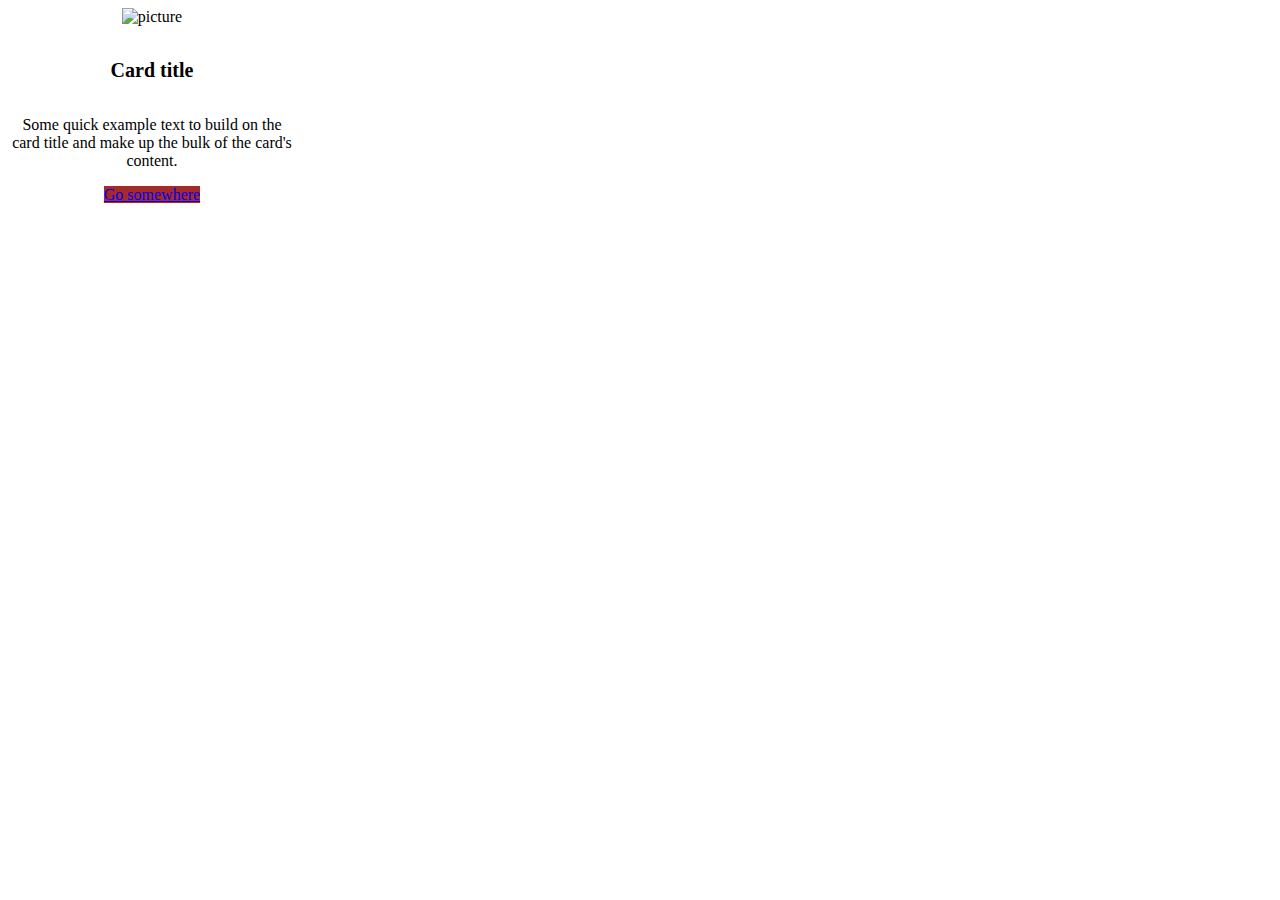
==== card.html @ f6e2ee33 "commit 12/10/21" ====
<!DOCTYPE html>
<html lang="en">
<head>
    <meta charset="UTF-8">
    <meta http-equiv="X-UA-Compatible" content="IE=edge">
    <meta name="viewport" content="width=device-width, initial-scale=1.0">
    <title>Document</title>
    <!-- CSS only -->
<link href="https://cdn.jsdelivr.net/npm/bootstrap@5.1.3/dist/css/bootstrap.min.css" rel="stylesheet" integrity="sha384-1BmE4kWBq78iYhFldvKuhfTAU6auU8tT94WrHftjDbrCEXSU1oBoqyl2QvZ6jIW3" crossorigin="anonymous">
<link href="styles.css" rel="stylesheet">
</head>
<body>
    <div class="card" style="width: 18rem;">
  <img src="https://picsum.photos/500" class="card-img-top" alt="picture">
  <div class="card-body">
    <h5 class="card-title">Card title</h5>
    <p class="card-text">Some quick example text to build on the card title and make up the bulk of the card's content.</p>
    <a href="#" class="btn btn-primary">Go somewhere</a>
  </div>
</div>
<!-- JavaScript Bundle with Popper -->
<script src="https://cdn.jsdelivr.net/npm/bootstrap@5.1.3/dist/js/bootstrap.bundle.min.js" integrity="sha384-ka7Sk0Gln4gmtz2MlQnikT1wXgYsOg+OMhuP+IlRH9sENBO0LRn5q+8nbTov4+1p" crossorigin="anonymous"></script>

</body>
</html>
---- styles.css ----
.body{
    margin:0;
}
.card {
    text-align: center;
}
.btn-primary {
    background-color:brown;
}
.card-title {
    font-size: 20px;
    font-weight: bold;
}
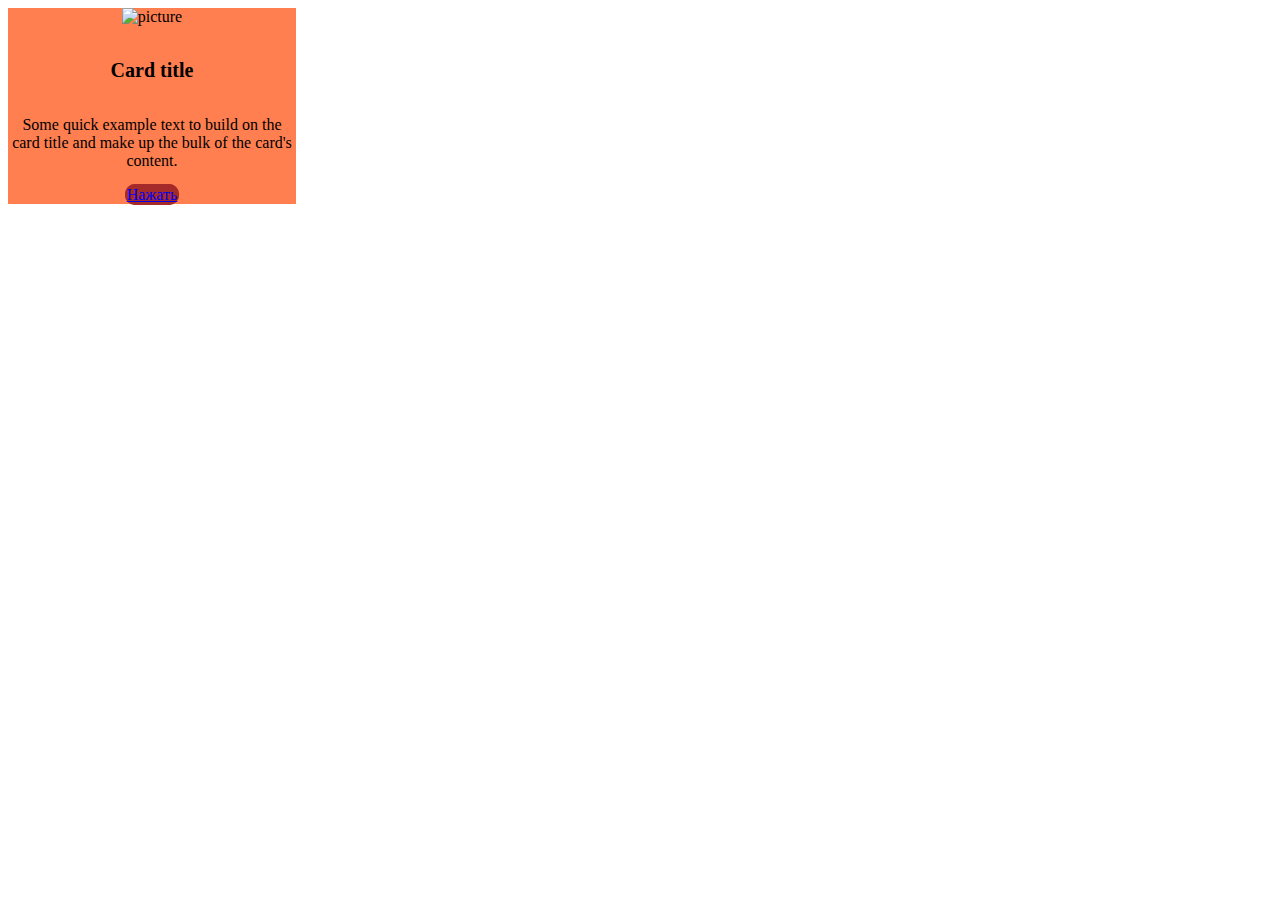
==== commit 515eff1d: "1" ====
--- a/card.html
+++ b/card.html
@@ -15,7 +15,7 @@
   <div class="card-body">
     <h5 class="card-title">Card title</h5>
     <p class="card-text">Some quick example text to build on the card title and make up the bulk of the card's content.</p>
-    <a href="#" class="btn btn-primary">Go somewhere</a>
+    <a href="#" class="btn btn-primary">Нажать</a>
   </div>
 </div>
 <!-- JavaScript Bundle with Popper -->
--- a/styles.css
+++ b/styles.css
@@ -3,10 +3,28 @@
 }
 .card {
     text-align: center;
+    background-color: coral;
 }
 .btn-primary {
     background-color:brown;
+    border: 2px solid brown;
+    border-radius: 10px;
 }
+
+.btn-primary:hover {
+    background-color:white;
+    color: brown;
+    border: 2px solid brown;
+    border-radius: 10px;
+}
+
+.btn-primary:active {
+    background-color:white;
+    color: brown;
+    border: 2px solid brown;
+    border-radius: 10px;
+}
+
 .card-title {
     font-size: 20px;
     font-weight: bold;
